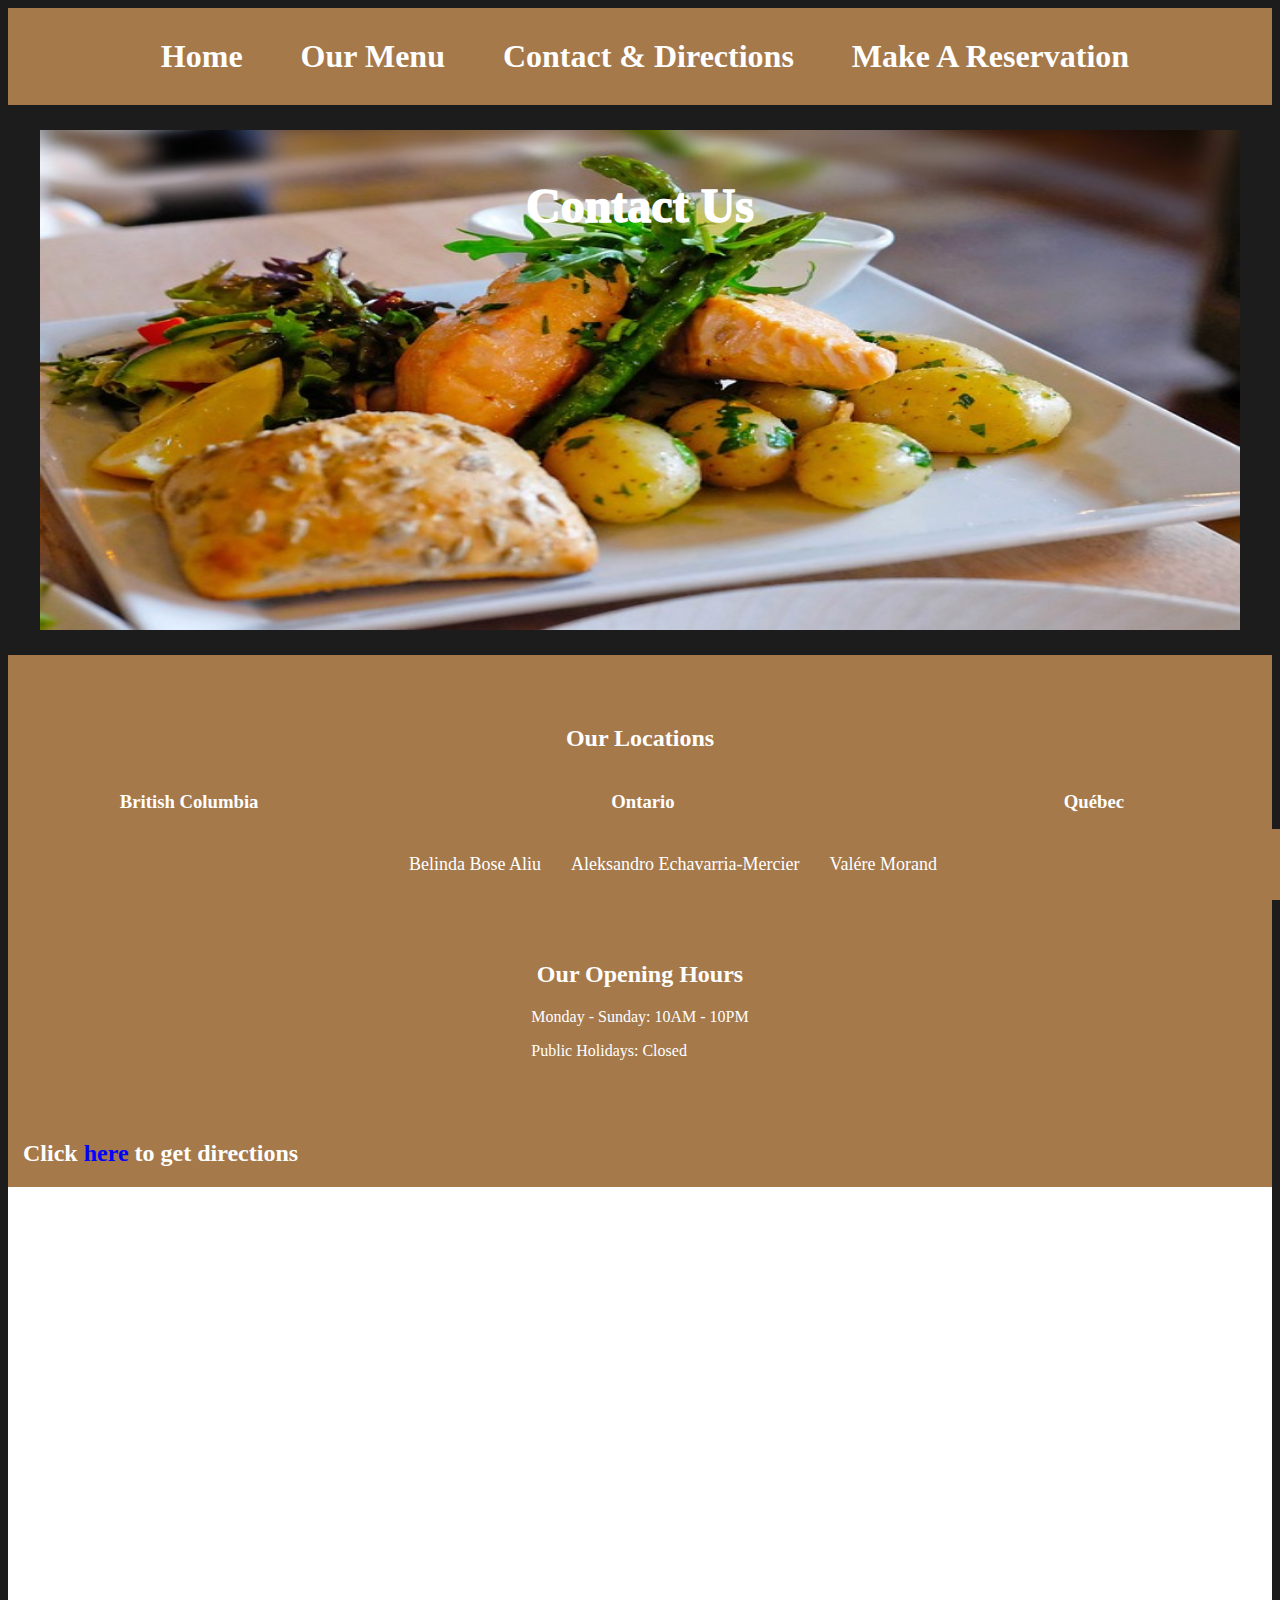
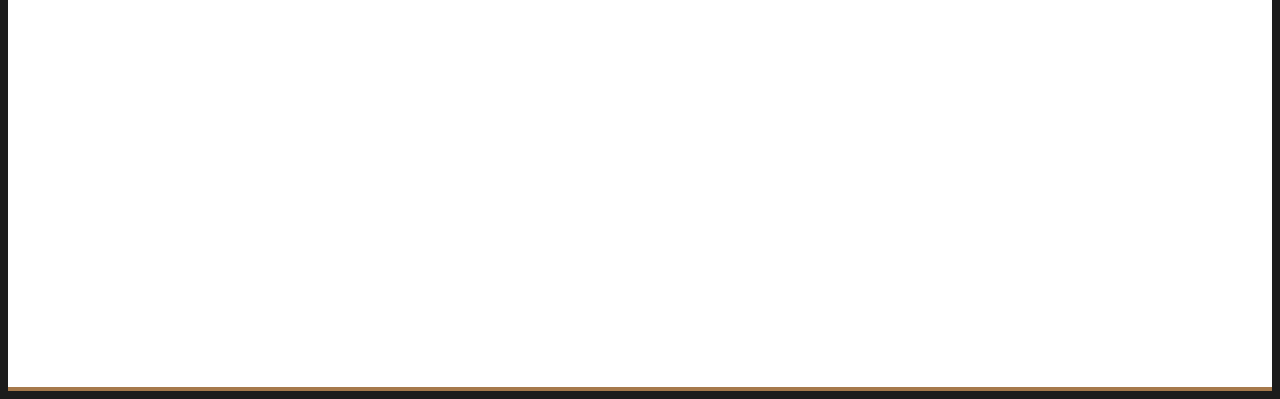
==== contact-direction-page.htm @ 67371abe "few styling tweaks on the contact page. Fixed error in styles1.css" ====
<!DOCTYPE html>
<html lang="en">
<head>
    <meta charset="UTF-8">
    <meta name="viewport" content="width=device-width, initial-scale=1.0">
    <title>Contact Us</title>
    <link rel="stylesheet" href="./assets/styles.css">
    <link rel="stylesheet" href="./assets/style1.css">    
<body>
    <div class="navigation">
        <a href="index.htm">Home</a>
        <a href="">Our Menu</a>
        <a href="contact-direction-page.htm">Contact & Directions</a>
        <a href="reservation-page.htm">Make A Reservation</a>
    </div>

    <div class="imageContainer">
        <img
          src="resources/images/delicious-1178513_640.jpg"
          alt="Steak"
          class="reservation-hero-image"
        />
  
        <div class="reservation-hero-header">
          <p>Contact Us</p>
        </div>
      </div>
   
</head>
    <div class="body-contact">
        <div class="location-container">
            <h2>Our Locations</a></h2>
            <div class="address-container">
                <div>
                    <h3>British Columbia</h3>
                    <p>Telephone: <a href="tel: 466286314" class="link-container">(466) 286-314</a></p>
                    <a href="https://www.google.com/maps/place/1503+Swift+Creek+Rd,+Valemount,+BC+V0E+2Z0/@52.8320353,-119.2812149,17z/data=!3m1!4b1!4m6!3m5!1s0x5383a064a345764b:0x5039d598757dbc78!8m2!3d52.8320321!4d-119.27864!16s%2Fg%2F11sk8ms_h9?entry=ttu&g_ep=EgoyMDI1MDMxOS4yIKXMDSoASAFQAw%3D%3D" target="_blank" class="link-container">Swift Creek Road 1503, Valemont, Fraser-Fort George, BC V0E 2Z0</a>
                </div>
                <div>
                    <h3>Ontario</h3>
                    <p>Telephone: <a href="tel: 289206344" class="link-container">(289) 206-344</a></p>
                    <a href="https://www.google.com/maps/place/187+Shaughnessy+St,+Sudbury,+ON+P3E+3E6/@46.4890548,-80.9933,17z/data=!3m1!4b1!4m6!3m5!1s0x4d2faac20d83dff7:0x14fe69d289948ad9!8m2!3d46.4890511!4d-80.9907251!16s%2Fg%2F11lgx_kt_y?entry=ttu&g_ep=EgoyMDI1MDMxOS4yIKXMDSoASAFQAw%3D%3D" target="_blank" class="link-container">Shaughnessy Street 187, Greater Sudbury, Greater Sudbury, ON P3E 3E6</a>
                </div>

                <div>
                    <h3>Québec</h3>
                    <p>Telephone: <a href="tel: 532266444" class="link-container">(532) 266-444</a></p>
                    <a href="https://www.google.com/maps/place/350+Rue+Principale,+La+Sarre,+QC+J9Z+1Z5/@48.8017106,-79.2080998,17z/data=!3m1!4b1!4m6!3m5!1s0x4d2179126bafa5cf:0xd507c6856136c1f2!8m2!3d48.8017071!4d-79.2055249!16s%2Fg%2F11snpzp84x?entry=ttu&g_ep=EgoyMDI1MDMxOS4yIKXMDSoASAFQAw%3D%3D" target="_blank" class="link-container">Rue Principale 350, La Sarre, Abitibi-Témiscamingue, QC J9Z 1Y8</a> 
                </div> 

            </div>

        </div>

        <div class="opening-hours-container">   
            <h2>Our Opening Hours</h2>
            <div>
              <p>Monday - Sunday: 10AM - 10PM</p>
              <p>Public Holidays: Closed</p>
            </div>
        </div>

        <div>
            <h2 class="direction-container">Click <a id="direction-container" href="https://www.google.com/maps/dir//1503+Swift+Creek+Rd,+Valemount,+BC+V0E+2Z0/@52.8320353,-119.2812149,17z/data=!4m8!4m7!1m0!1m5!1m1!1s0x5383a064a345764b:0x5039d598757dbc78!2m2!1d-119.27864!2d52.8320321?entry=ttu&g_ep=EgoyMDI1MDMxOS4yIKXMDSoASAFQAw%3D%3D" target="_blank" class="link-container">here</a> to get directions</h2>
            <iframe class="map-container" src="https://www.google.com/maps/embed?pb=!1m10!1m8!1m3!1d2746.980734785035!2d-80.9906521!3d46.4886939!3m2!1i1024!2i768!4f13.1!5e0!3m2!1sen!2sca!4v1742500626106!5m2!1sen!2sca" width="600" height="450" style="border:0;" allowfullscreen="" loading="lazy" referrerpolicy="no-referrer-when-downgrade"></iframe>
        </div>
    </div>

    <div class="footer">
      <li>
        <a href="https://github.com/belindaaliu" target="_blank"
          >Belinda Bose Aliu</a
        >
      </li>
      <li>
        <a href="https://github.com/Aleksandro-EM" target="_blank"
          >Aleksandro Echavarria-Mercier</a
        >
      </li>
      <li>Valére Morand</li>
  </div>
      
</body>
</html>
---- assets/styles.css ----
/* Navigation Container */
.navigation {
  overflow: hidden;
  background-color: #a6794b;
  padding: 30px;
  display: flex; /*flexbox*/
  justify-content: center;
  align-items: center;
}

/* Navigation Links */
.navigation a {
  color: white;
  text-decoration: none; /* Remove underline from navigation link */
  font-size: xx-large;
  font-weight: 800;
  padding-left: 24px;
  padding-right: 24px;
  display: flex;
  justify-content: center;
  align-items: center;
  margin-left: 10px;
}

/* Main Body*/
body {
  background-color: #1c1c1c;
}

/* Hero image container* */
.imageContainer {
  display: flex;
  justify-content: center;
  margin-top: 25px;
}

/* Hero Image */
.reservation-hero-image {
  width: 1200px;
  height: 500px;
  z-index: 1;
  padding-bottom: 25px;
}

/* Hero header container */
.reservation-hero-header {
  position: absolute;
  display: flex;
  justify-content: center;
  z-index: 2;
}

/* Hero Text */
.reservation-hero-header p {
  font-size: xxx-large;
  color: white;
  font-weight: 1000;
}

/* form container */
.form-container {
  width: 50%;
  margin: 0 auto;
  padding: 20px;
  background-color: #f9f9f9;
  border-radius: 8px;
  box-sizing: border-box;
  padding-bottom: 25px;
  margin-bottom: 50px;
}

/* form labels */
.form-container label {
  font-size: 1.2rem;
  font-weight: bold;
  margin-bottom: 8px;
  display: block;
}

/* input fields */
.form-container input[type="text"] {
  width: 100%;
  padding: 12px;
  font-size: 1rem;
  margin-bottom: 15px;
  border: 1px solid #ccc;
  border-radius: 4px;
  box-sizing: border-box;
}

/* date field */
.form-container input[type="date"] {
  margin-bottom: 15px;
  width: 15%;
  font-size: 1rem;
  border-radius: 4px;
  border: 1px solid #ccc;
  padding: 12px;
  text-align: center;
}

/* time field*/
.form-container input[type="time"] {
  margin-bottom: 15px;
  width: 15%;
  font-size: 1rem;
  border-radius: 4px;
  border: 1px solid #ccc;
  padding: 12px;
  text-align: center;
}

/* submit button */
.form-container input[type="submit"] {
  width: 100%;
  padding: 12px;
  font-size: 1.2rem;
  background-color: #a6794b;
  color: white;
  border: none;
  border-radius: 4px;
  box-sizing: border-box;
}

/* Form confirmation div */
.form-confirmation {
  display: flex;
  justify-content: center;
  align-items: center;
  font-size: large;
  margin: 150px;
  background-color: #a6794b;
}
/* index Hero Image */
.index-hero-div {
  position: relative;
}

/* index Hero image*/
.index-hero-div img {
  width: 100%;
  height: 87vh;
  z-index: 1;
  padding-bottom: 25px;
}

/* index Hero Text */
.index-hero-div p {
  position: absolute;
  top: 25%;
  left: 50%;
  transform: translate(-50%, -50%);
  font-size: 70px; /* Use a custom size in px or adjust as needed */
  color: white;
  font-weight: 100;
  z-index: 2;
  font-family: "Brush Script MT", cursive;
}
/* footer */
.footer {
  position: fixed;
  background-color: #a6794b;
  bottom: 0;
  width: 100%;
  color: white;
  font-size: large;
  padding: 25px;
  display: flex;
  justify-content: center;
  align-items: center;
  margin-top: 25px;
}

/*Footer content */
.footer li {
  color: white;
  align-items: center;
  list-style-type: none;
  padding-left: 15px;
  padding-right: 15px;
}

/* Footer Links */
.footer a {
  text-decoration: none;
  color: white;
}
---- assets/style1.css ----
.body-contact {
  background-color: rgb(255, 255, 255);
  margin-bottom: 0px;
  padding-top: 50px;
  color: white;
  background-color: #a6794b;
}
.location-container h2 {
  display: flex;
  justify-content: center;
  color: white;
}
.address-container {
  display: flex;
  justify-content: center;
  text-align: center;
  gap: 80px;
  margin-bottom: 60px;
}
.opening-hours-container {
  display: block;
  justify-items: center;
}
.map-container {
  width: 100%;
  height: 800px;
  margin-bottom: 0px;
  padding-bottom: 0px;
  background-color: rgb(255, 255, 255);
}

#direction-container {
  color: blue;
}

.direction-container {
  margin-left: 15px;
  margin-top: 80px;
}

.link-container {
  text-decoration: none;
  color: #1b0227;
}

.body-contact a {
  color: white;
}
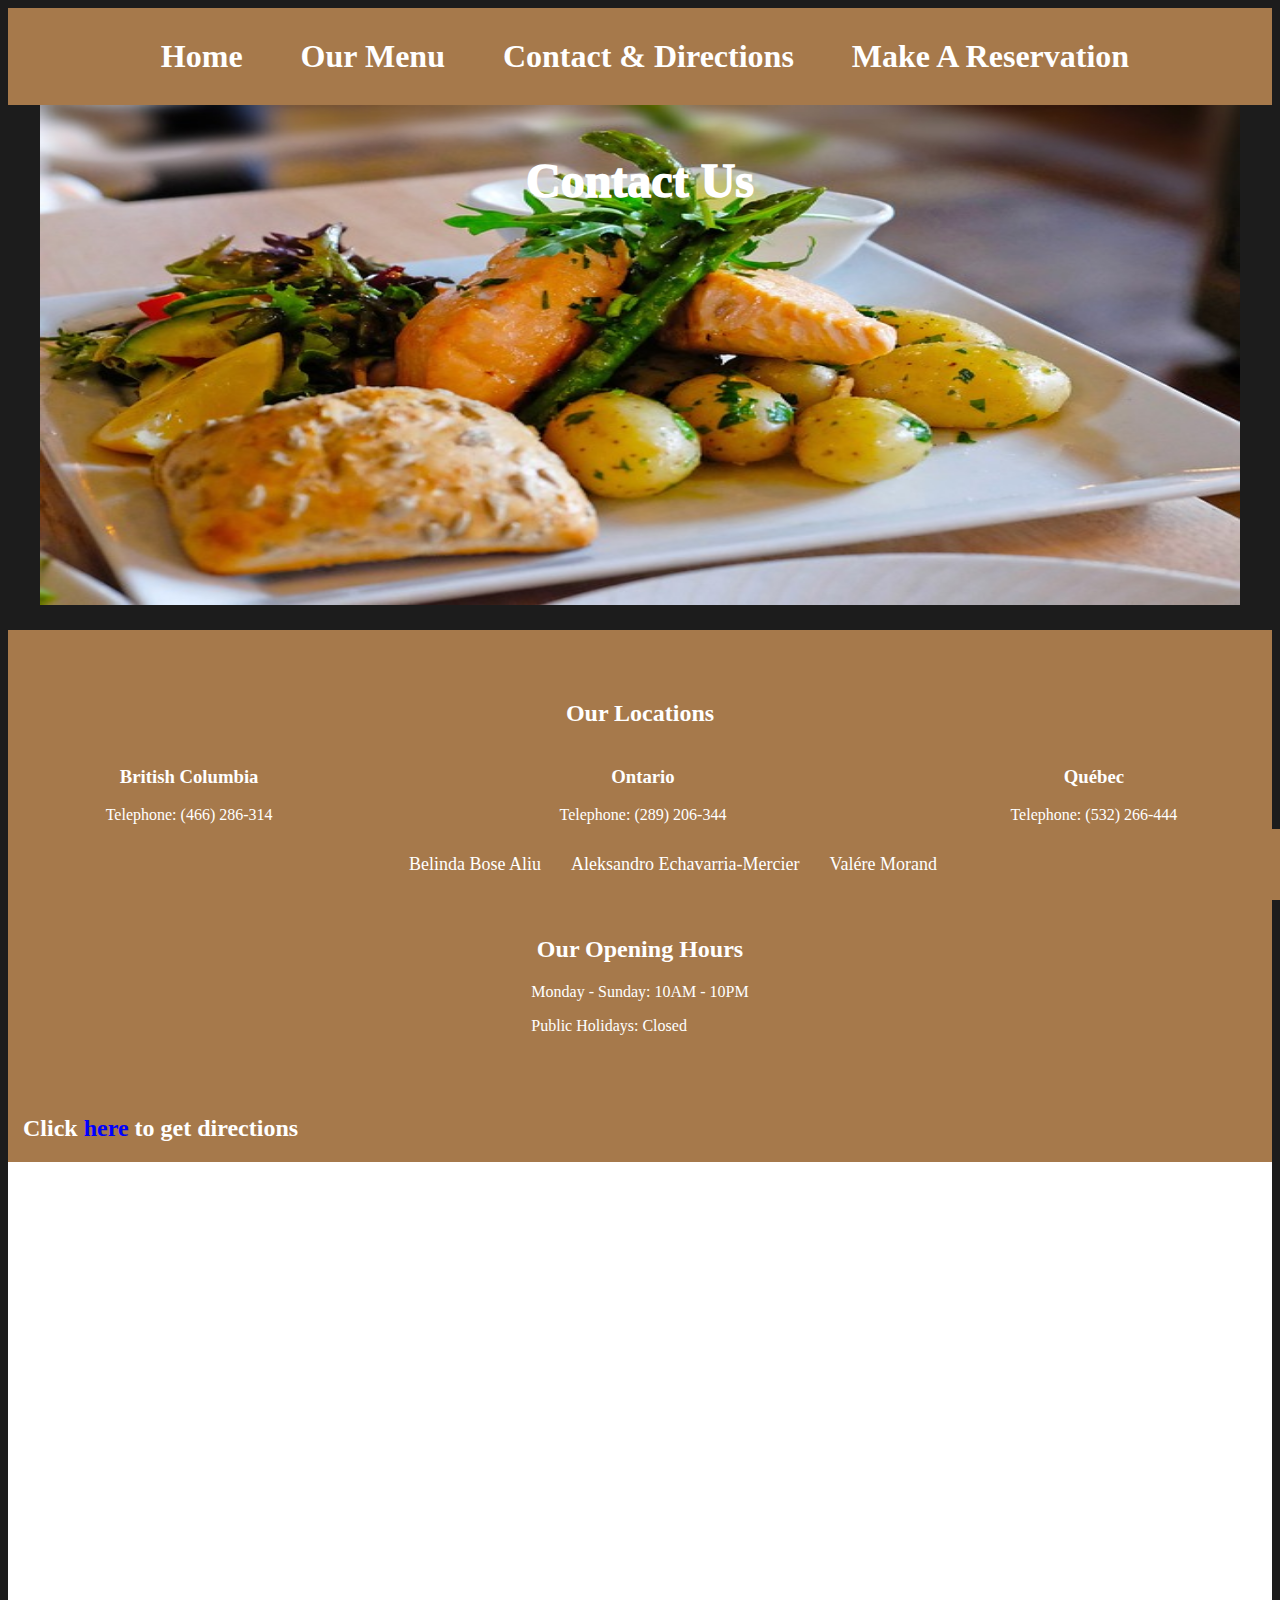
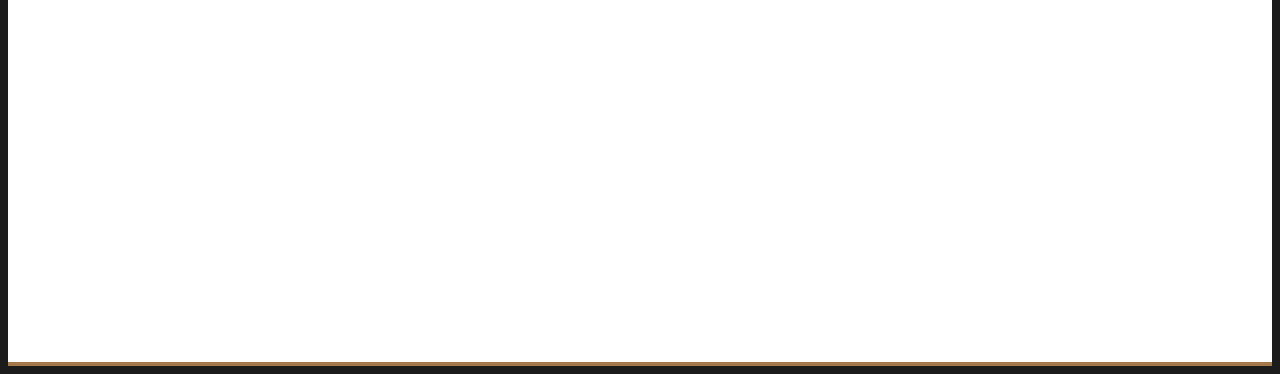
==== commit f538d0d1: "Split off CSS into seperate pages, left generics in styles.css" ====
--- a/contact-direction-page.htm
+++ b/contact-direction-page.htm
@@ -3,9 +3,9 @@
 <head>
     <meta charset="UTF-8">
     <meta name="viewport" content="width=device-width, initial-scale=1.0">
-    <title>Contact Us</title>
+    <title>The Golden Fork</title>
     <link rel="stylesheet" href="./assets/styles.css">
-    <link rel="stylesheet" href="./assets/style1.css">    
+    <link rel="stylesheet" href="./assets/contactStyles.css">    
 <body>
     <div class="navigation">
         <a href="index.htm">Home</a>
@@ -18,10 +18,10 @@
         <img
           src="resources/images/delicious-1178513_640.jpg"
           alt="Steak"
-          class="reservation-hero-image"
+          class="hero-image"
         />
   
-        <div class="reservation-hero-header">
+        <div class="hero-header">
           <p>Contact Us</p>
         </div>
       </div>
--- a/assets/styles.css
+++ b/assets/styles.css
@@ -31,11 +31,10 @@
 .imageContainer {
   display: flex;
   justify-content: center;
-  margin-top: 25px;
 }
 
 /* Hero Image */
-.reservation-hero-image {
+.hero-image {
   width: 1200px;
   height: 500px;
   z-index: 1;
@@ -43,7 +42,7 @@
 }
 
 /* Hero header container */
-.reservation-hero-header {
+.hero-header {
   position: absolute;
   display: flex;
   justify-content: center;
@@ -51,86 +50,12 @@
 }
 
 /* Hero Text */
-.reservation-hero-header p {
+.hero-header p {
   font-size: xxx-large;
   color: white;
   font-weight: 1000;
 }
 
-/* form container */
-.form-container {
-  width: 50%;
-  margin: 0 auto;
-  padding: 20px;
-  background-color: #f9f9f9;
-  border-radius: 8px;
-  box-sizing: border-box;
-  padding-bottom: 25px;
-  margin-bottom: 50px;
-}
-
-/* form labels */
-.form-container label {
-  font-size: 1.2rem;
-  font-weight: bold;
-  margin-bottom: 8px;
-  display: block;
-}
-
-/* input fields */
-.form-container input[type="text"] {
-  width: 100%;
-  padding: 12px;
-  font-size: 1rem;
-  margin-bottom: 15px;
-  border: 1px solid #ccc;
-  border-radius: 4px;
-  box-sizing: border-box;
-}
-
-/* date field */
-.form-container input[type="date"] {
-  margin-bottom: 15px;
-  width: 15%;
-  font-size: 1rem;
-  border-radius: 4px;
-  border: 1px solid #ccc;
-  padding: 12px;
-  text-align: center;
-}
-
-/* time field*/
-.form-container input[type="time"] {
-  margin-bottom: 15px;
-  width: 15%;
-  font-size: 1rem;
-  border-radius: 4px;
-  border: 1px solid #ccc;
-  padding: 12px;
-  text-align: center;
-}
-
-/* submit button */
-.form-container input[type="submit"] {
-  width: 100%;
-  padding: 12px;
-  font-size: 1.2rem;
-  background-color: #a6794b;
-  color: white;
-  border: none;
-  border-radius: 4px;
-  box-sizing: border-box;
-}
-
-/* Form confirmation div */
-.form-confirmation {
-  display: flex;
-  justify-content: center;
-  align-items: center;
-  font-size: large;
-  margin: 150px;
-  background-color: #a6794b;
-}
 /* index Hero Image */
 .index-hero-div {
   position: relative;
@@ -147,10 +72,10 @@
 /* index Hero Text */
 .index-hero-div p {
   position: absolute;
-  top: 25%;
+  top: 15%;
   left: 50%;
   transform: translate(-50%, -50%);
-  font-size: 70px; /* Use a custom size in px or adjust as needed */
+  font-size: 100px;
   color: white;
   font-weight: 100;
   z-index: 2;
@@ -168,7 +93,6 @@
   display: flex;
   justify-content: center;
   align-items: center;
-  margin-top: 25px;
 }
 
 /*Footer content */
@@ -185,4 +109,3 @@
   text-decoration: none;
   color: white;
 }
-
--- a/assets/contactStyles.css
+++ b/assets/contactStyles.css
@@ -0,0 +1,63 @@
+.body-contact {
+  background-color: rgb(255, 255, 255);
+  margin-bottom: 0px;
+  padding-top: 50px;
+  color: white;
+  background-color: #a6794b;
+}
+.location-container h2 {
+  display: flex;
+  justify-content: center;
+  color: white;
+}
+.address-container {
+  display: flex;
+  justify-content: center;
+  text-align: center;
+  gap: 80px;
+  margin-bottom: 60px;
+}
+.opening-hours-container {
+  display: block;
+  justify-items: center;
+}
+.map-container {
+  width: 100%;
+  height: 800px;
+  margin-bottom: 0px;
+  padding-bottom: 0px;
+  background-color: rgb(255, 255, 255);
+}
+
+#direction-container {
+  color: blue;
+}
+
+.direction-container {
+  margin-left: 15px;
+  margin-top: 80px;
+}
+
+.link-container {
+  text-decoration: none;
+  color: #1b0227;
+}
+
+.body-contact a {
+  color: white;
+}
+
+/* Hero header container */
+.contact-hero-header {
+  position: absolute;
+  display: flex;
+  justify-content: center;
+  z-index: 2;
+}
+
+/* Hero Text */
+.contact-hero-header p {
+  font-size: xxx-large;
+  color: white;
+  font-weight: 1000;
+}
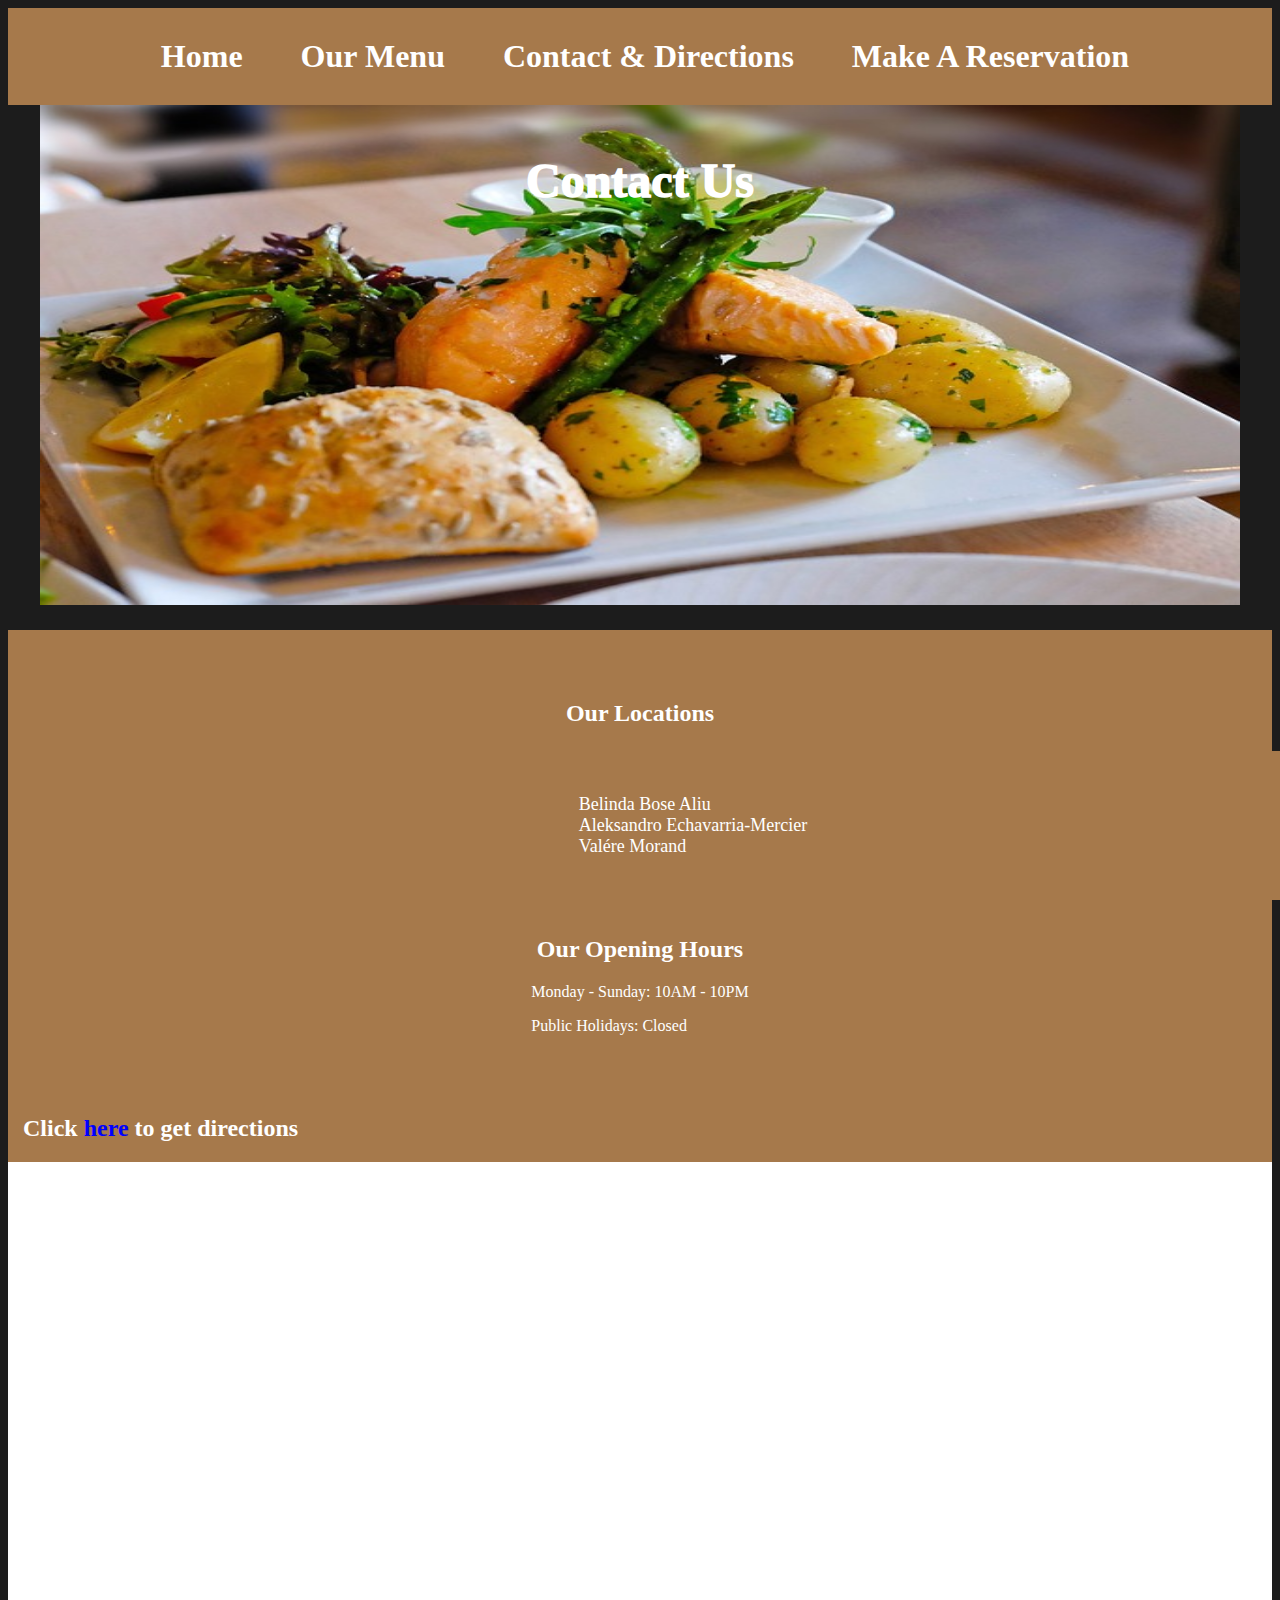
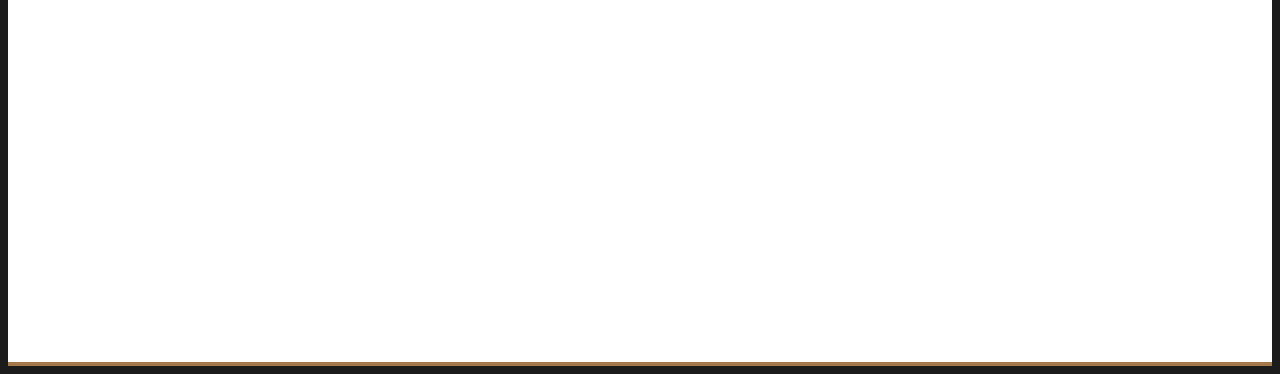
==== commit 5d2b1582: "commit" ====
--- a/contact-direction-page.htm
+++ b/contact-direction-page.htm
@@ -67,6 +67,7 @@
     </div>
 
     <div class="footer">
+      <ol>
       <li>
         <a href="https://github.com/belindaaliu" target="_blank"
           >Belinda Bose Aliu</a
@@ -78,6 +79,7 @@
         >
       </li>
       <li>Valére Morand</li>
+    </ol>
   </div>
       
 </body>
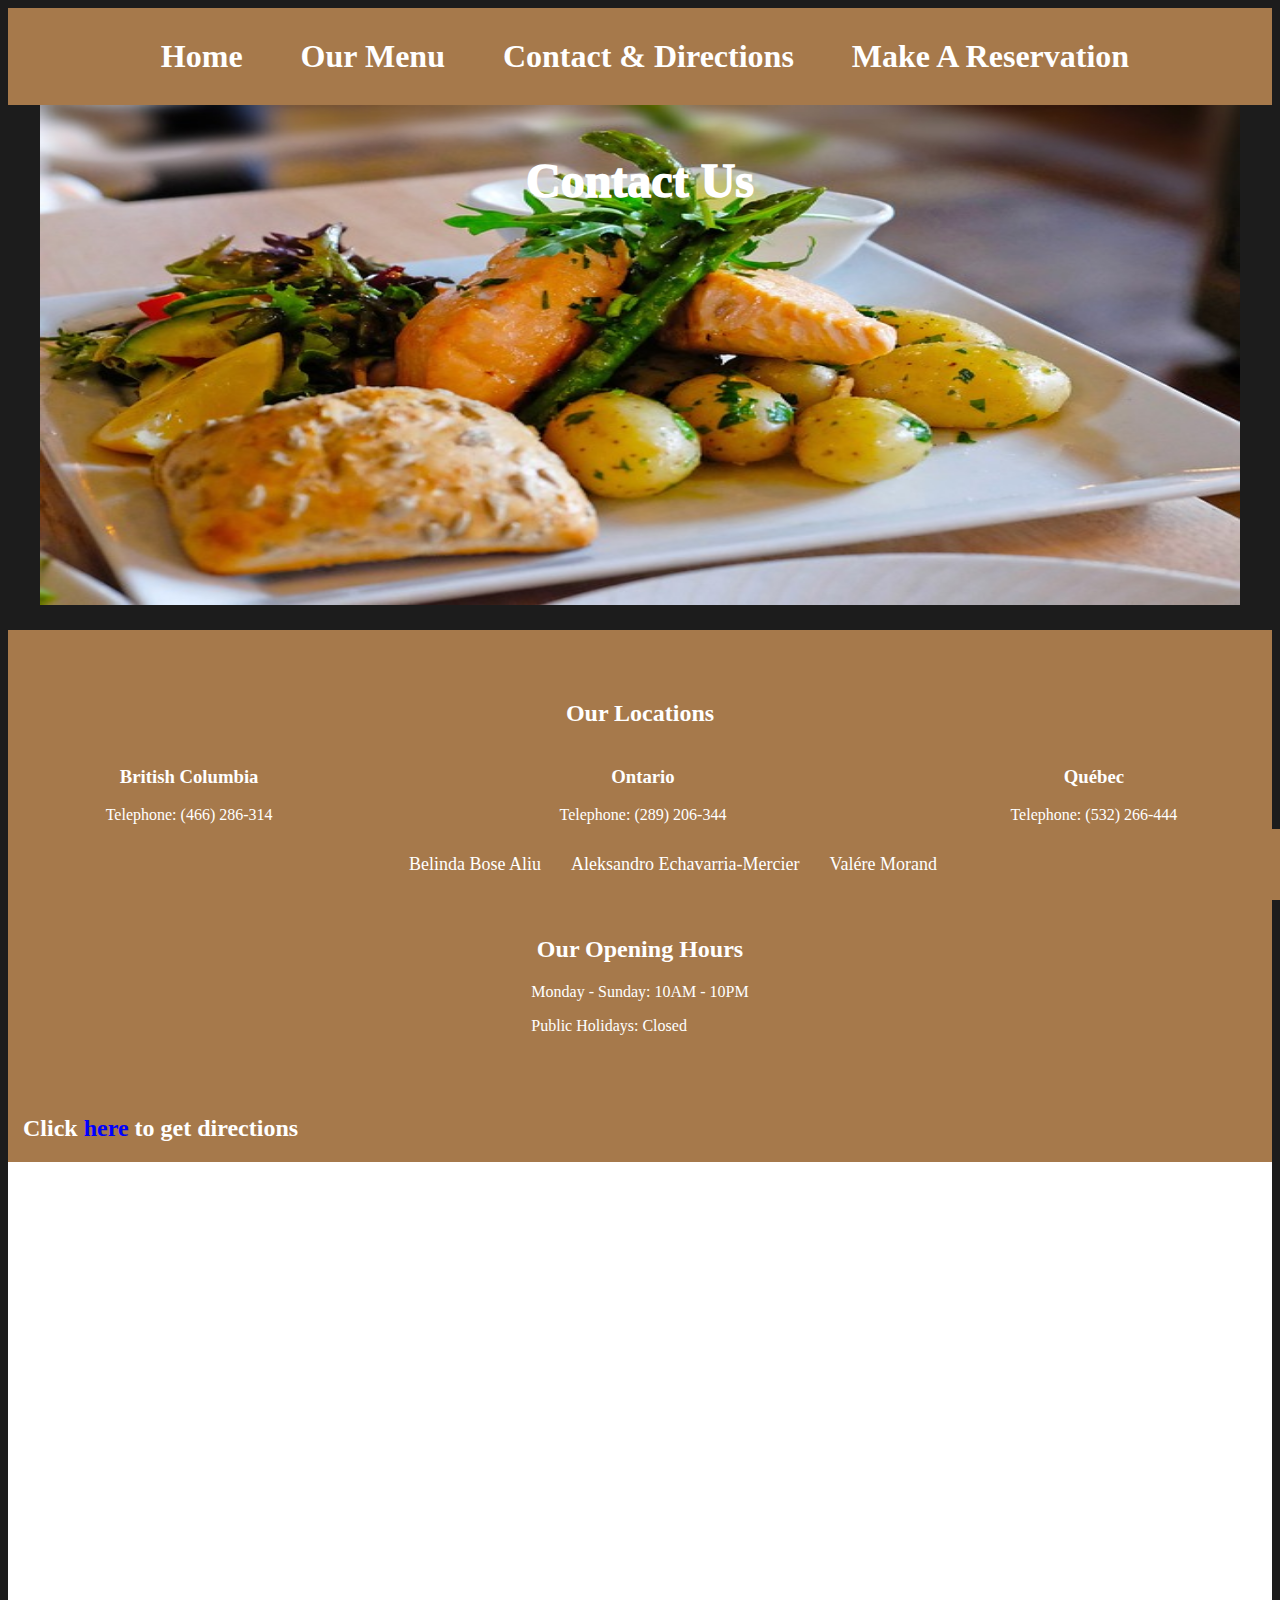
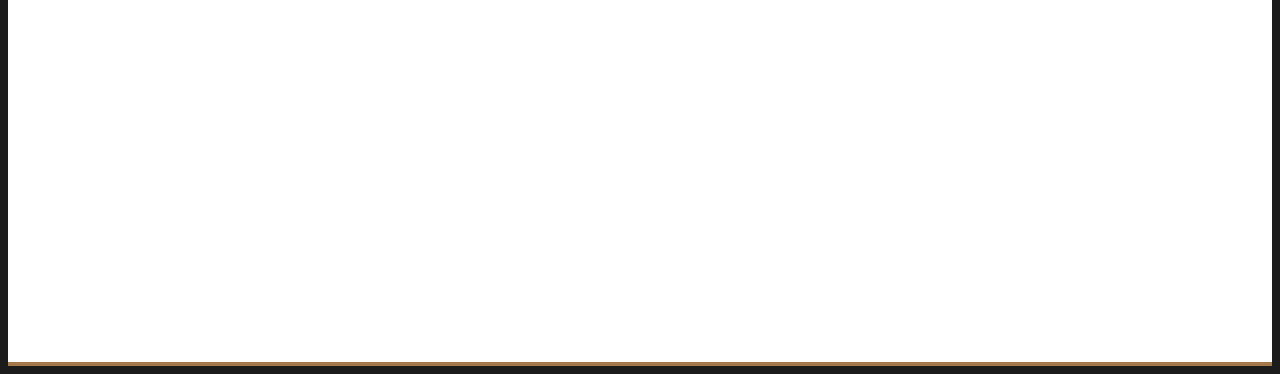
==== commit 78433147: "Validated contact-direction-page.htm" ====
--- a/contact-direction-page.htm
+++ b/contact-direction-page.htm
@@ -3,9 +3,11 @@
 <head>
     <meta charset="UTF-8">
     <meta name="viewport" content="width=device-width, initial-scale=1.0">
-    <title>The Golden Fork</title>
+    <title>Contact & Direction</title>
     <link rel="stylesheet" href="./assets/styles.css">
     <link rel="stylesheet" href="./assets/contactStyles.css">    
+</head>
+
 <body>
     <div class="navigation">
         <a href="index.htm">Home</a>
@@ -19,32 +21,31 @@
           src="resources/images/delicious-1178513_640.jpg"
           alt="Steak"
           class="hero-image"
-        />
+        >
   
         <div class="hero-header">
           <p>Contact Us</p>
         </div>
       </div>
    
-</head>
     <div class="body-contact">
         <div class="location-container">
-            <h2>Our Locations</a></h2>
+            <h2>Our Locations</h2>
             <div class="address-container">
                 <div>
                     <h3>British Columbia</h3>
-                    <p>Telephone: <a href="tel: 466286314" class="link-container">(466) 286-314</a></p>
+                    <p>Telephone: <a href="466286314" class="link-container">(466) 286-314</a></p>
                     <a href="https://www.google.com/maps/place/1503+Swift+Creek+Rd,+Valemount,+BC+V0E+2Z0/@52.8320353,-119.2812149,17z/data=!3m1!4b1!4m6!3m5!1s0x5383a064a345764b:0x5039d598757dbc78!8m2!3d52.8320321!4d-119.27864!16s%2Fg%2F11sk8ms_h9?entry=ttu&g_ep=EgoyMDI1MDMxOS4yIKXMDSoASAFQAw%3D%3D" target="_blank" class="link-container">Swift Creek Road 1503, Valemont, Fraser-Fort George, BC V0E 2Z0</a>
                 </div>
                 <div>
                     <h3>Ontario</h3>
-                    <p>Telephone: <a href="tel: 289206344" class="link-container">(289) 206-344</a></p>
+                    <p>Telephone: <a href="289206344" class="link-container">(289) 206-344</a></p>
                     <a href="https://www.google.com/maps/place/187+Shaughnessy+St,+Sudbury,+ON+P3E+3E6/@46.4890548,-80.9933,17z/data=!3m1!4b1!4m6!3m5!1s0x4d2faac20d83dff7:0x14fe69d289948ad9!8m2!3d46.4890511!4d-80.9907251!16s%2Fg%2F11lgx_kt_y?entry=ttu&g_ep=EgoyMDI1MDMxOS4yIKXMDSoASAFQAw%3D%3D" target="_blank" class="link-container">Shaughnessy Street 187, Greater Sudbury, Greater Sudbury, ON P3E 3E6</a>
                 </div>
 
                 <div>
                     <h3>Québec</h3>
-                    <p>Telephone: <a href="tel: 532266444" class="link-container">(532) 266-444</a></p>
+                    <p>Telephone: <a href="532266444" class="link-container">(532) 266-444</a></p>
                     <a href="https://www.google.com/maps/place/350+Rue+Principale,+La+Sarre,+QC+J9Z+1Z5/@48.8017106,-79.2080998,17z/data=!3m1!4b1!4m6!3m5!1s0x4d2179126bafa5cf:0xd507c6856136c1f2!8m2!3d48.8017071!4d-79.2055249!16s%2Fg%2F11snpzp84x?entry=ttu&g_ep=EgoyMDI1MDMxOS4yIKXMDSoASAFQAw%3D%3D" target="_blank" class="link-container">Rue Principale 350, La Sarre, Abitibi-Témiscamingue, QC J9Z 1Y8</a> 
                 </div> 
 
--- a/assets/styles.css
+++ b/assets/styles.css
@@ -91,15 +91,20 @@
   font-size: large;
   padding: 25px;
   display: flex;
-  justify-content: center;
-  align-items: center;
+  justify-content: center; /* Centers the content horizontally */
+  align-items: center; /* Centers the content vertically */
 }
 
-/*Footer content */
+/* Footer content */
+.footer ol {
+  display: flex; /* Makes the list items appear side by side */
+  padding: 0; /* Removes default padding */
+  margin: 0; /* Removes default margin */
+}
+
 .footer li {
   color: white;
-  align-items: center;
-  list-style-type: none;
+  list-style-type: none; /* Removes default list style */
   padding-left: 15px;
   padding-right: 15px;
 }
